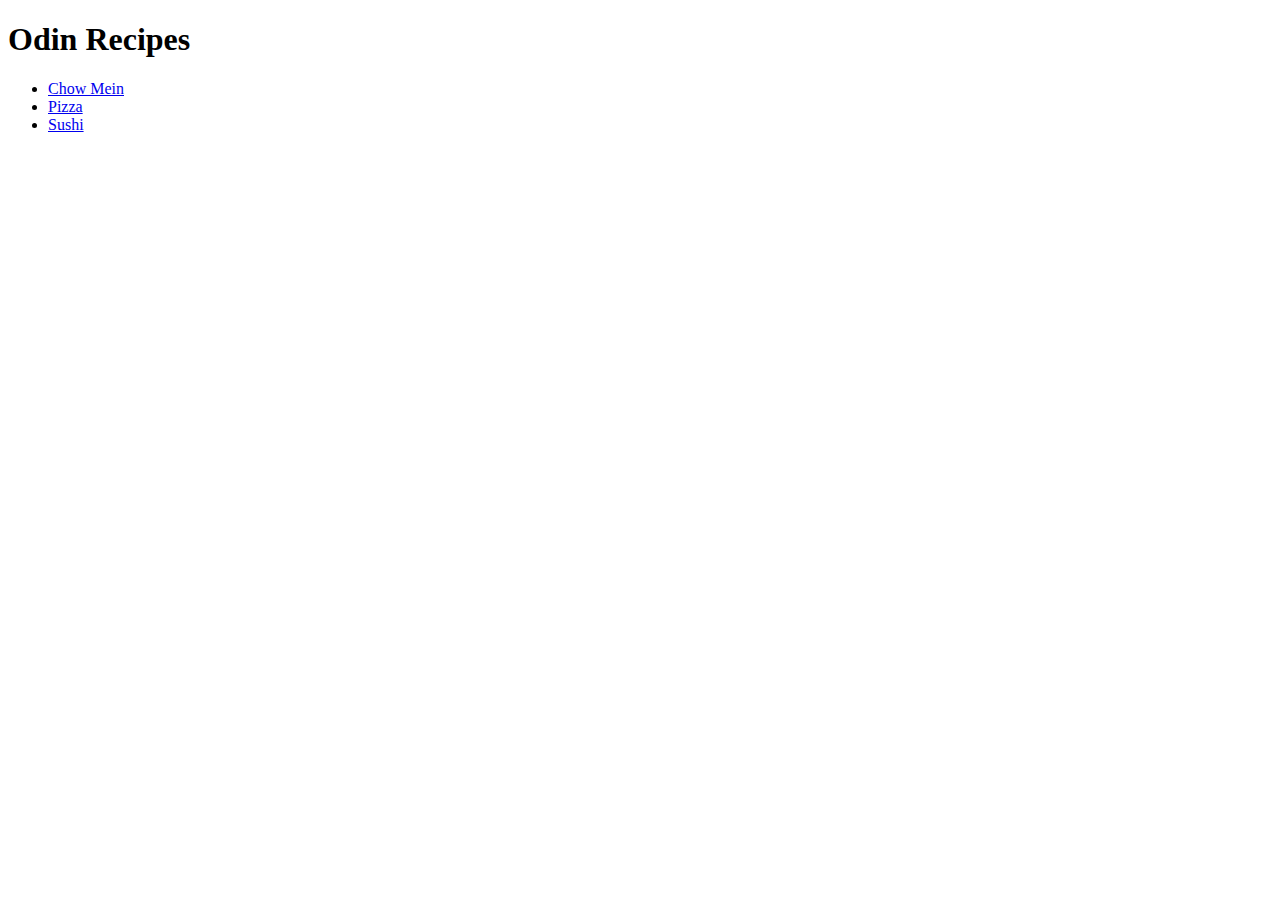
==== index.html @ cd1c9ce6 "Edited README file and index page and added recipes pages" ====
<!DOCTYPE html>
<html lang="en">
<head>
    <meta charset="UTF-8">
    <meta name="viewport" content="width=device-width, initial-scale=1.0">
    <title>Odin Recipes</title>
</head>
<body>
    <h1>Odin Recipes</h1>
    <ul>
        <li><a href="recipes/chow_mein.html">Chow Mein</a></li>
        <li><a href="recipes/pizza.html">Pizza</a></li>
        <li><a href="recipes/sushi.html">Sushi</a></li>
    </ul>
</body>
</html>
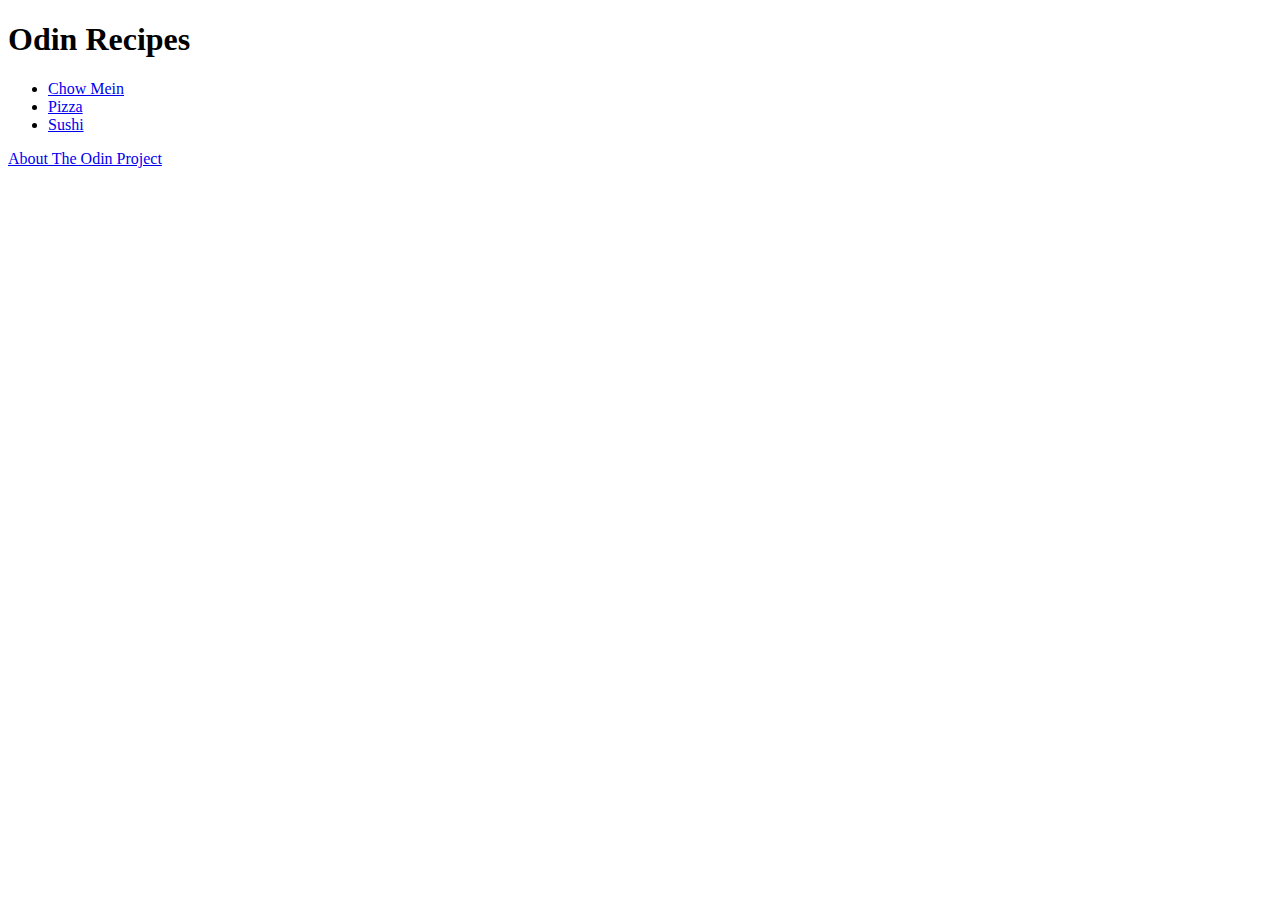
==== commit ba63e86c: "Added absolute link to TOP" ====
--- a/index.html
+++ b/index.html
@@ -12,5 +12,6 @@
         <li><a href="recipes/pizza.html">Pizza</a></li>
         <li><a href="recipes/sushi.html">Sushi</a></li>
     </ul>
+    <a href="https://www.theodinproject.com/about">About The Odin Project</a>
 </body>
 </html>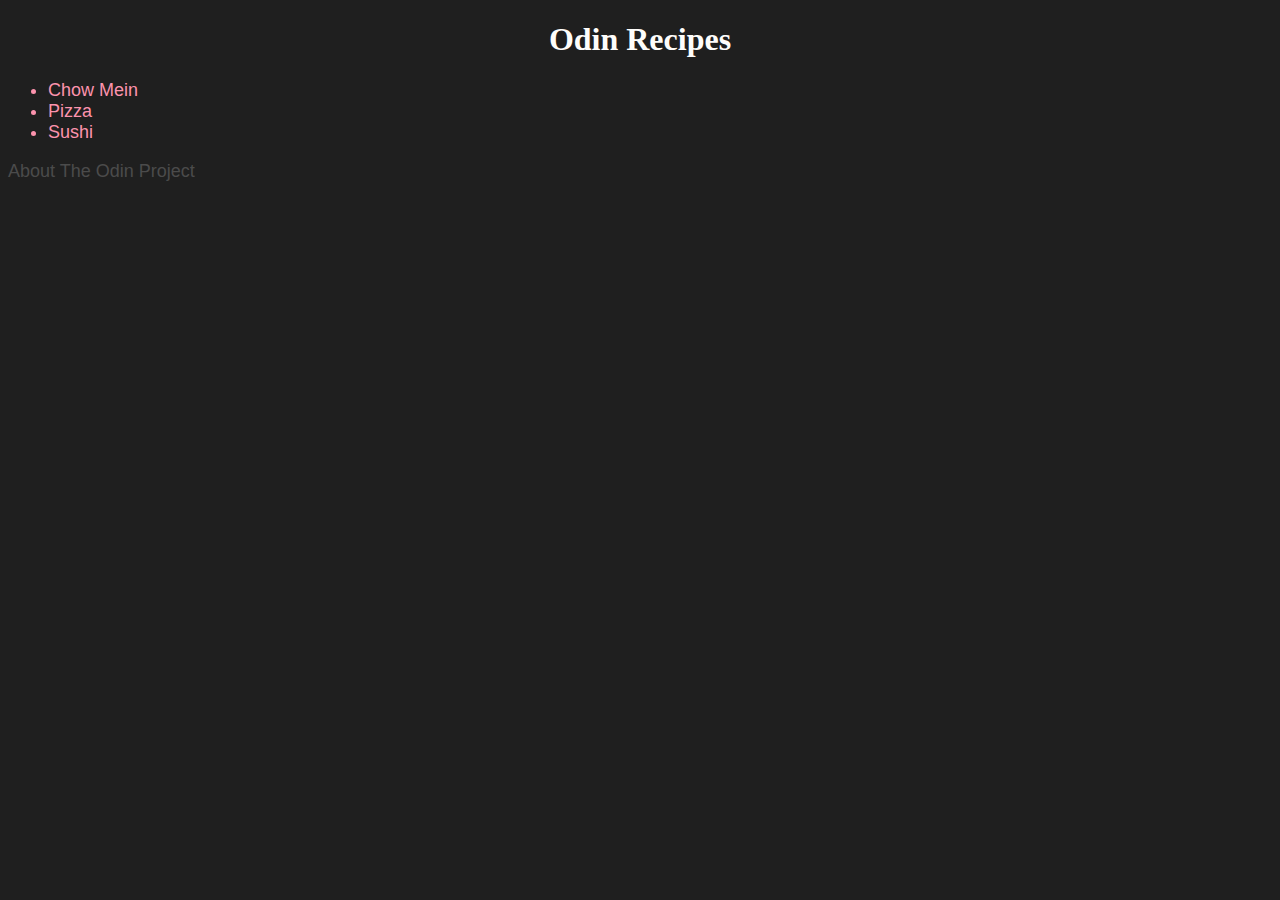
==== commit f4ba5365: "Incorporated CSS to pages" ====
--- a/index.html
+++ b/index.html
@@ -3,6 +3,7 @@
 <head>
     <meta charset="UTF-8">
     <meta name="viewport" content="width=device-width, initial-scale=1.0">
+    <link rel="stylesheet" href="styles.css" />
     <title>Odin Recipes</title>
 </head>
 <body>
@@ -12,6 +13,6 @@
         <li><a href="recipes/pizza.html">Pizza</a></li>
         <li><a href="recipes/sushi.html">Sushi</a></li>
     </ul>
-    <a href="https://www.theodinproject.com/about">About The Odin Project</a>
+    <a class="odin" href="https://www.theodinproject.com/about" target="_blank" rel="noopener noreferrer">About The Odin Project</a>
 </body>
 </html>--- a/styles.css
+++ b/styles.css
@@ -0,0 +1,34 @@
+body {
+    background-color: #1F1F1F;
+}
+
+h1,
+h2 {
+    text-align: center;
+    color: #FEFDFB;
+    font-family: "Garamond", "Times New Roman", Times, serif;
+}
+
+ul, ol, a {
+    color: #FC93AD;
+    font-family: "Gill Sans", "Gill Sans MT", Calibri, sans-serif;
+    font-size: 18px;
+    text-decoration: none;
+}
+
+p {
+    color: #FEFDFB;
+}
+
+.odin {
+    color: #4B4B4B;
+    font-family: "Gill Sans", "Gill Sans MT", Calibri, sans-serif;
+    font-size: 18px;
+}
+
+img {
+    display: block;
+    margin-left: auto;
+    margin-right: auto;
+    width: 50%;
+}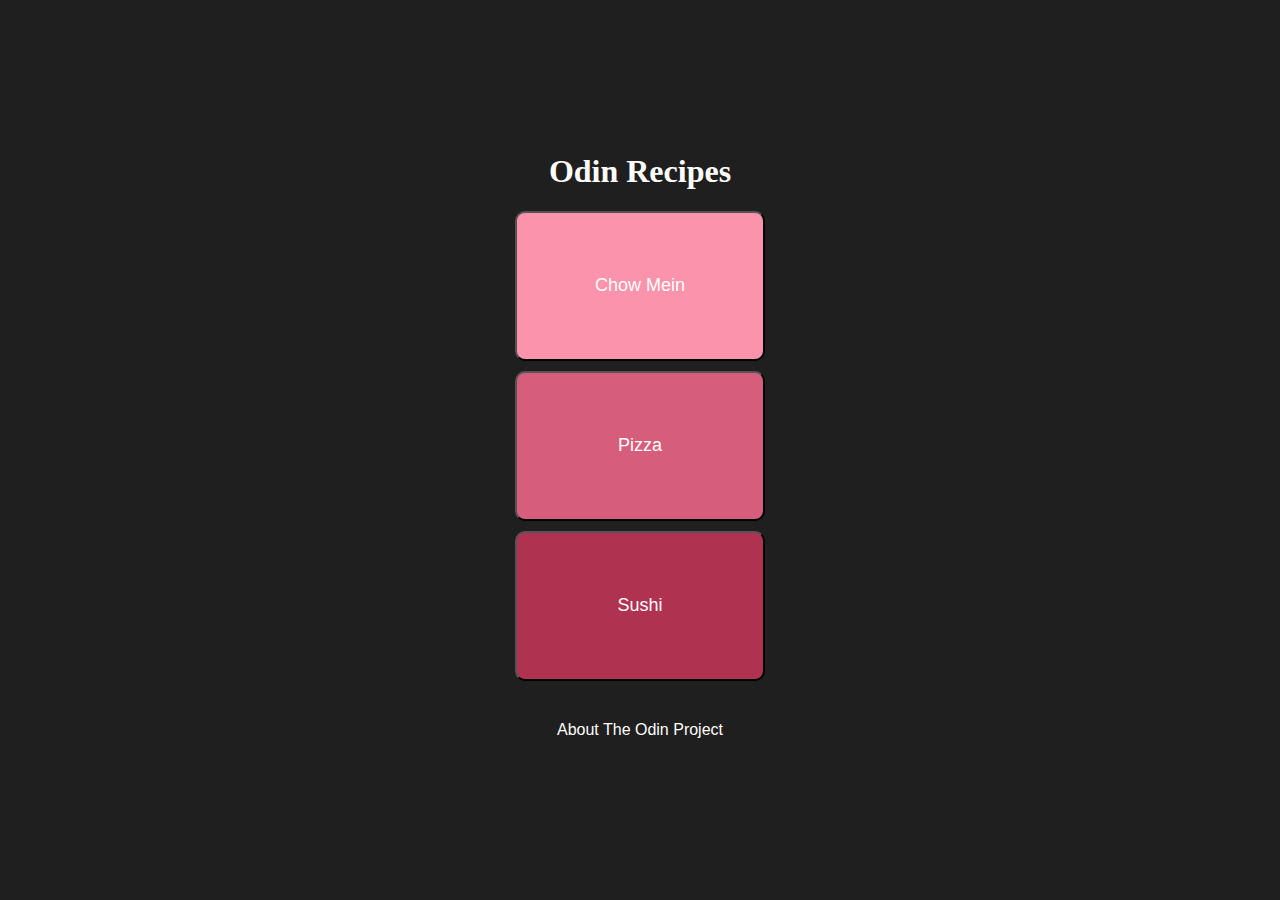
==== commit 55bd08ce: "Made the three subpages text into buttons from homepage" ====
--- a/index.html
+++ b/index.html
@@ -6,13 +6,11 @@
     <link rel="stylesheet" href="styles.css" />
     <title>Odin Recipes</title>
 </head>
-<body>
+<body class="index">
     <h1>Odin Recipes</h1>
-    <ul>
-        <li><a href="recipes/chow_mein.html">Chow Mein</a></li>
-        <li><a href="recipes/pizza.html">Pizza</a></li>
-        <li><a href="recipes/sushi.html">Sushi</a></li>
-    </ul>
+    <button class="button chow-mein" onclick="window.location.href = 'recipes/chow_mein.html';">Chow Mein</button>
+    <button class="button pizza" onclick="window.location.href = 'recipes/pizza.html';">Pizza</a></button>
+    <button class="button sushi" onclick="window.location.href = 'recipes/sushi.html';">Sushi</a></button>
     <a class="odin" href="https://www.theodinproject.com/about" target="_blank" rel="noopener noreferrer">About The Odin Project</a>
 </body>
 </html>--- a/styles.css
+++ b/styles.css
@@ -1,5 +1,14 @@
 body {
     background-color: #1F1F1F;
+}
+
+body.index {
+    display: flex;
+    flex-direction: column;
+    align-items: center;
+    justify-content: center;
+    height: 100vh;
+    margin: 0;
 }
 
 h1,
@@ -9,21 +18,27 @@
     font-family: "Garamond", "Times New Roman", Times, serif;
 }
 
-ul, ol, a {
-    color: #FC93AD;
+ol, a {
+    color: #FEFDFB;
     font-family: "Gill Sans", "Gill Sans MT", Calibri, sans-serif;
     font-size: 18px;
     text-decoration: none;
 }
 
+li {
+    color: #FC93AD;
+}
 p {
     color: #FEFDFB;
 }
 
 .odin {
-    color: #4B4B4B;
+    color: #FEFDFB;
     font-family: "Gill Sans", "Gill Sans MT", Calibri, sans-serif;
-    font-size: 18px;
+    font-size: 16px;
+    padding: 30px;
+    text-align: center;
+    list-style: none;
 }
 
 img {
@@ -31,4 +46,35 @@
     margin-left: auto;
     margin-right: auto;
     width: 50%;
+}
+
+.button {
+    display: block;
+    padding: 10px 20px;
+    text-align: center;
+    margin-bottom: 10px;
+    color: #EEEEEE;
+    border-radius: 10px; 
+    cursor: pointer;
+    width: 250px;
+    height: 150px;
+    color: #FEFDFB;
+    font-family: "Gill Sans", "Gill Sans MT", Calibri, sans-serif;
+    font-size: 18px;
+}
+
+.button:hover {
+    background-color: #FFBBCC;
+}
+
+.chow-mein {
+    background-color: #FC93AD;
+}
+
+.pizza {
+    background-color: #D65D7B;
+}
+
+.sushi {
+    background-color: #B03251;
 }